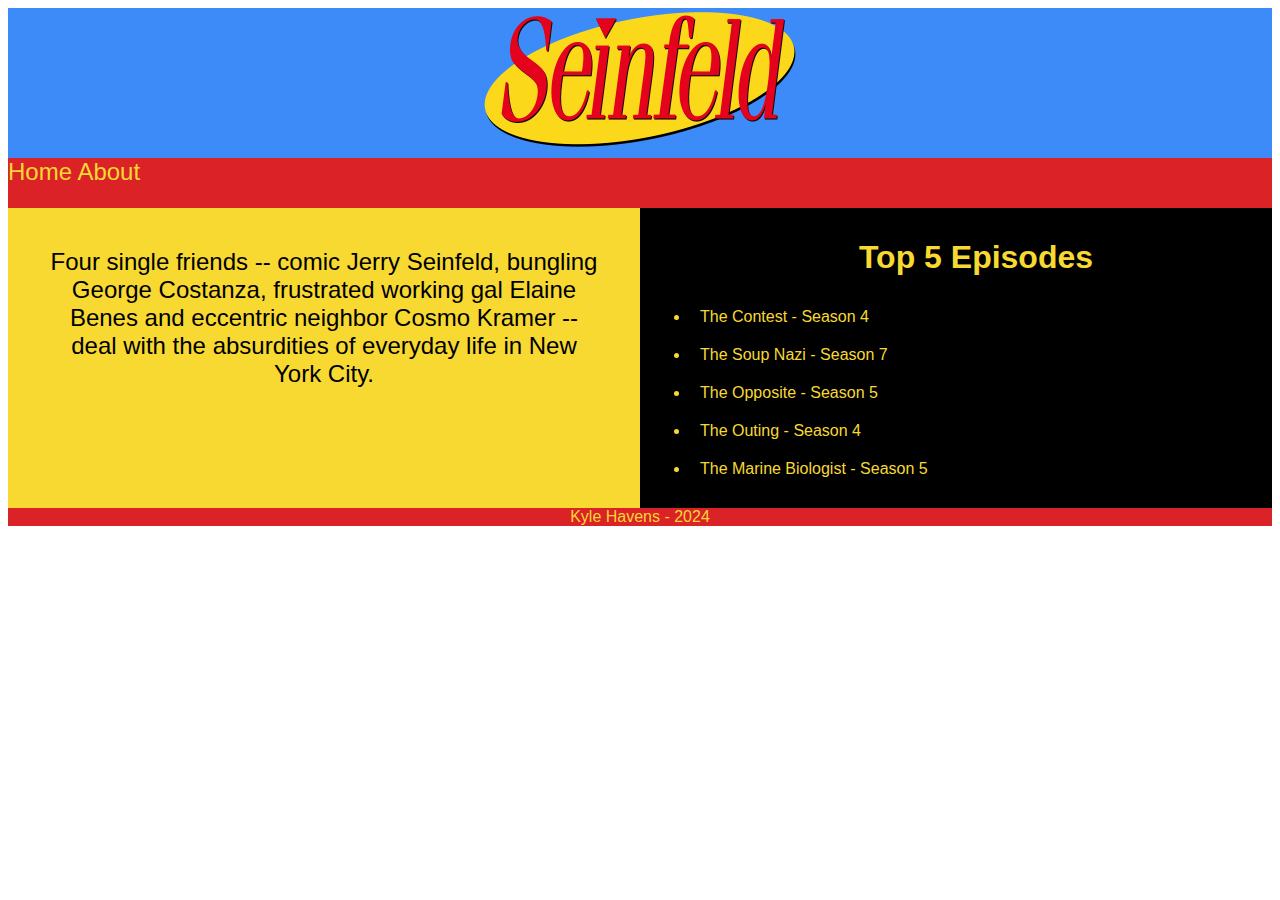
==== index.html @ 8532f351 "Add files via upload" ====
<!DOCTYPE html>
<html lang="en">
<head>
    <meta charset="UTF-8">
    <meta name="viewport" content="width=device-width, initial-scale=1.0">
    <title>Document</title>
    <link rel="stylesheet" href="style.css">
    
</head>
<body>
    <body>
        <div class="container">
            <header> 

                <img src="logosmall.png">


            </header>
            <nav>

                
                <a href="index.html"> Home </a> 
                <a href="about.html"> About </a>


            </nav>
          
            <article>
                
                <ul>
                    <h1 style="text-align: center;"> Top 5 Episodes  </h1>

                    <li> The Contest -  Season 4 </li>
                    <li> The Soup Nazi -  Season 7 </li>
                    <li> The Opposite -  Season 5 </li>
                    <li> The Outing -  Season 4 </li>
                    <li> The Marine Biologist -  Season 5 </li>
                    
                </ul>

            </article>

            <aside>
                Four single friends -- comic Jerry Seinfeld, bungling George 
                Costanza, frustrated working gal Elaine Benes and eccentric 
                neighbor Cosmo Kramer -- deal with the absurdities of everyday 
                life in New York City.
            
            </aside>

            <footer style="text-align: center;">Kyle Havens - 2024 </footer>
    
        </div>

    </body>
    
    </html>
---- style.css ----
.container {
    display: grid;
    grid-template-columns: repeat(4, 1fr);
    grid-template-rows: repeat(10, 50px);
    font-family: 'Trebuchet MS', 'Lucida Sans Unicode', 'Lucida Grande', 'Lucida Sans', Arial, sans-serif
  }
  
  header {
    grid-column: 1/5;
    grid-row: 1/4;
    background-color: #3D8BF8;
    place-items: center;
  }
  
  nav {
    grid-column: 1/5;
    grid-row: 4/5;
    background-color: #DA2227;
    color: #3D8BF8;
  }
  
  aside {
    grid-column: 1/3 ;
    grid-row: 5/11;
    background-color: #F7D932;
    text-align: center;
    padding: 40px;
    font-size: x-large;
    
  }
  
  article {
    grid-column: 3/5;
    grid-row: 5/11;
    background-color: black;
    color: #F7D932 ;
    padding: 10px;
  }
  
  footer {
    grid-column: 1/5;
    grid-row: 11/12;
    background-color: #DA2227;
    color: #F7D932;
  }

  img {

    display: block;
    margin: auto;
  }

  li {

    padding: 10px;
  }

  a {

    text-decoration: none;
    font-size: x-large;
    color: #F7D932;
    
   
  }

  a:hover {

    color: black;
    
  }
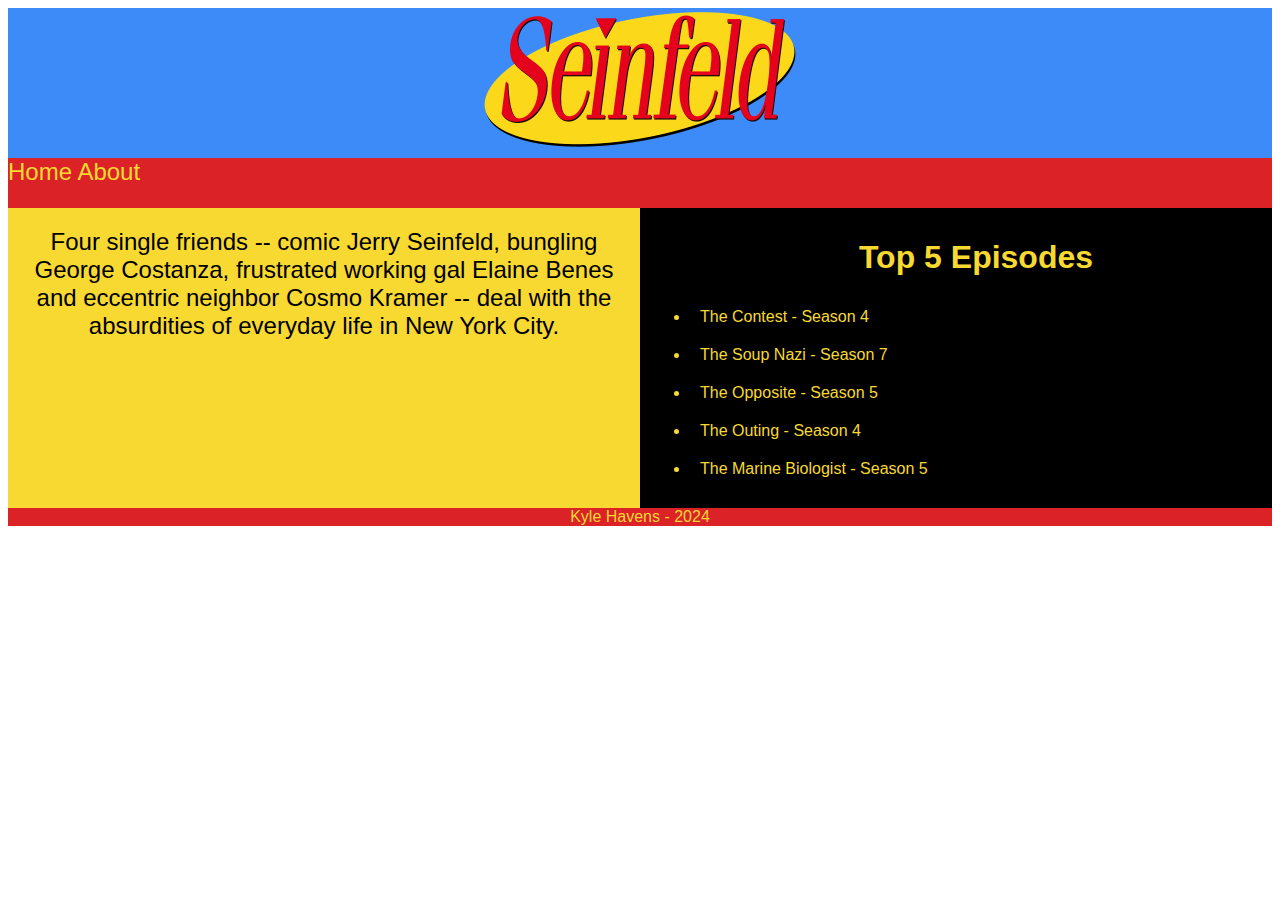
==== commit a21ed725: "Add files via upload" ====
--- a/index.html
+++ b/index.html
@@ -40,7 +40,7 @@
 
             </article>
 
-            <aside>
+            <aside style="text-align: center; padding: 20px;">
                 Four single friends -- comic Jerry Seinfeld, bungling George 
                 Costanza, frustrated working gal Elaine Benes and eccentric 
                 neighbor Cosmo Kramer -- deal with the absurdities of everyday 
